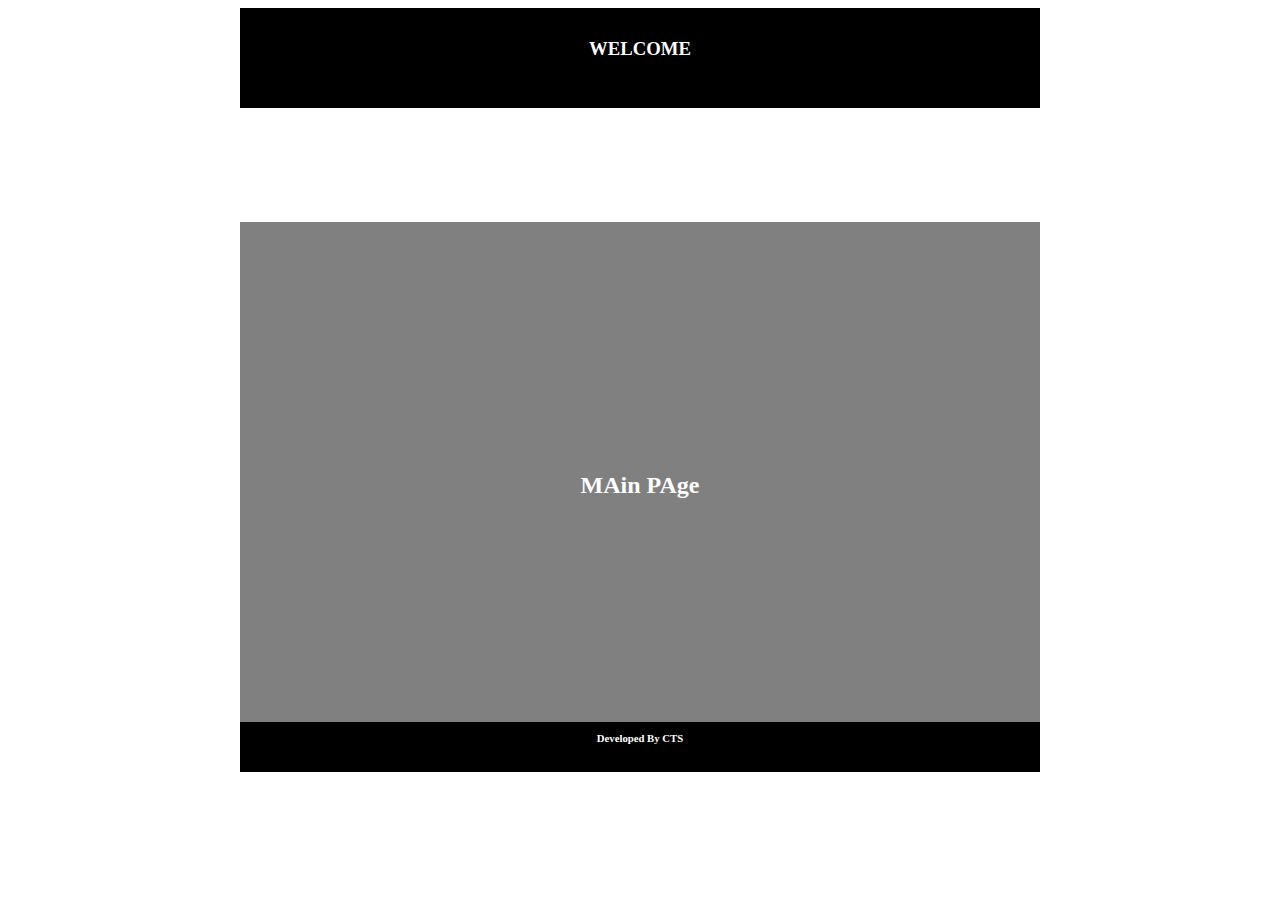
==== index.html @ 698556be "Initial Commit" ====
<html>
  <head>
    <title>My Web Page being rendered through a Web Server</title>
  </head>
  <body>
  <div style="margin-left:auto;margin-right:auto;width:800;height:100;color:white;background-color:black;"><h3 align="center" style="padding:30px;">WELCOME</h3></div>
  <div style="margin-left:auto;margin-right:auto;width:800;height:100;background-color:white;color:black;">
    <ul></ul>
  </div>
  <div style="margin-left:auto;margin-right:auto;margin-top:-22px;width:800;height:500;color:white;background-color:grey;"><h2 align="center" style="padding:250px;">MAin PAge</h2></div>
  <div style="margin-left:auto;margin-right:auto;margin-top:-25px;width:800;height:50;color:white;background-color:black;"><h6 align="center" style="padding:10px;">Developed By CTS</h6></div>
  </body>
</html>
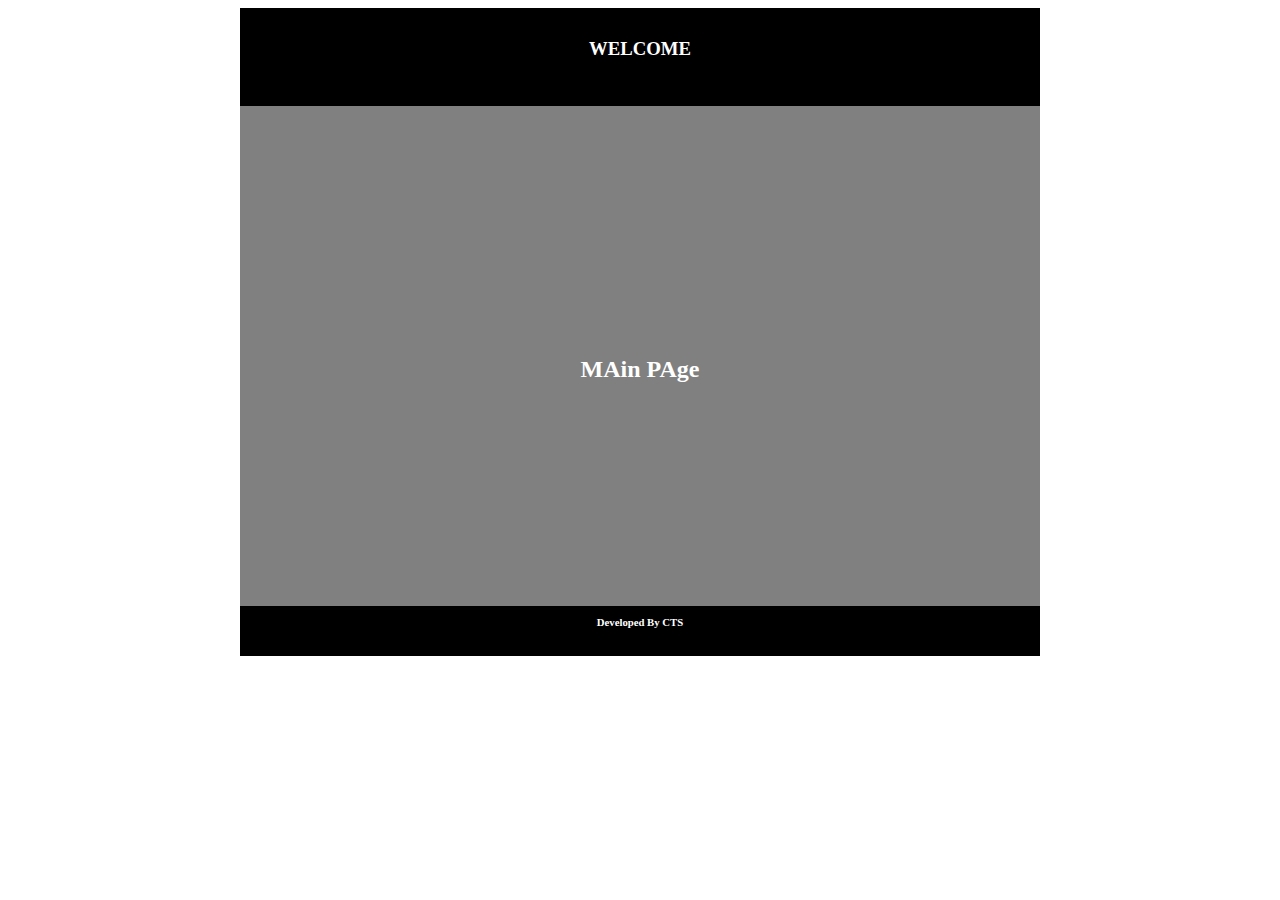
==== commit 67430603: "fehfe" ====
--- a/index.html
+++ b/index.html
@@ -4,9 +4,7 @@
   </head>
   <body>
   <div style="margin-left:auto;margin-right:auto;width:800;height:100;color:white;background-color:black;"><h3 align="center" style="padding:30px;">WELCOME</h3></div>
-  <div style="margin-left:auto;margin-right:auto;width:800;height:100;background-color:white;color:black;">
-    <ul></ul>
-  </div>
+
   <div style="margin-left:auto;margin-right:auto;margin-top:-22px;width:800;height:500;color:white;background-color:grey;"><h2 align="center" style="padding:250px;">MAin PAge</h2></div>
   <div style="margin-left:auto;margin-right:auto;margin-top:-25px;width:800;height:50;color:white;background-color:black;"><h6 align="center" style="padding:10px;">Developed By CTS</h6></div>
   </body>
